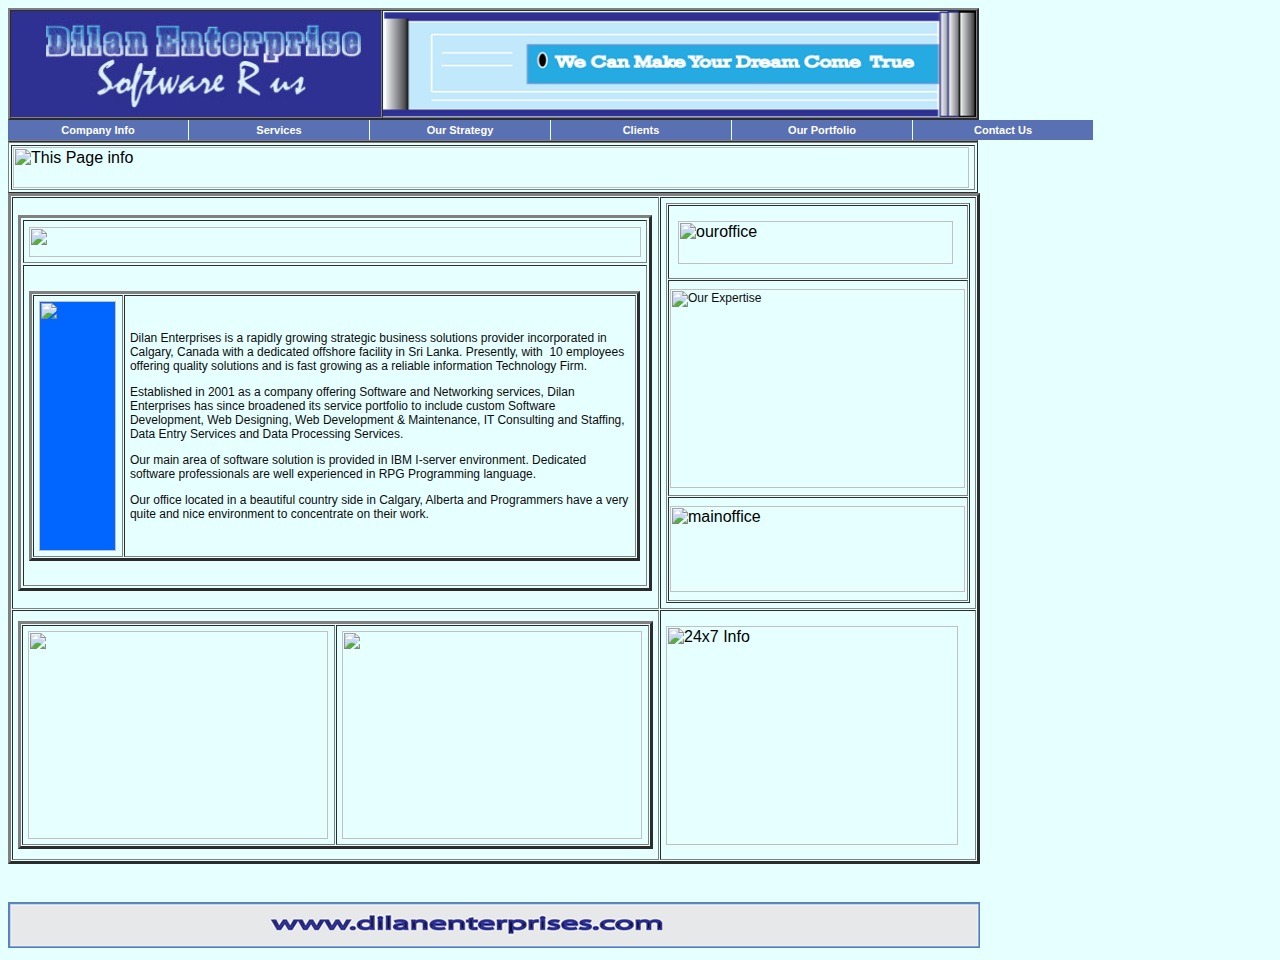
==== overview.html @ 08306838 "Add files via upload" ====
<HTML>
<!--Created By : Natasha Gunaratne-->
<!--Created For: CMN352 Class - SAIT-->
<!--Created Purpose : Dilan Enterprises Website -->
<!--Function :  This is the Overview page of Dilan Enterprises website -->
<!--         :  Dropdown Menu created to access different pages -->



<HEAD>
<TITLE>Overview of Dilan Enterprise - Software 'R' Us </TITLE>
<link rel="stylesheet" href="scripts/mycss.css" type="text/css">

<style type="text/css">


 
#sddm
{	margin: 0;
	padding: 0;
	z-index: 30}

#sddm li
{	margin: 0;
	padding: 0;
	list-style: none;
	float: left;
	font: bold 11px arial}

#sddm li a
{	display: block;
	margin: 0 1px 0 0;
	padding: 4px 10px;
	width: 160px;
	background: #5970B2;
	color: #FFF;
	text-align: center;
	text-decoration: none}

#sddm li a:hover
{	background: #49A3FF}

#sddm div
{	position: absolute;
	visibility: hidden;
	margin: 0;
	padding: 0;
	background: #EAEBD8;
	border: 1px solid #5970B2}

	#sddm div a
	{	position: relative;
		display: block;
		margin: 0;
		padding: 5px 10px;
		width: auto;
		white-space: nowrap;
		text-align: left;
		text-decoration: none;
		background: #EAEBD8;
		color: #2875DE;
		font: 11px arial}

	#sddm div a:hover
	{	background: #49A3FF;
		color: #FFF}
	 	 

a:link {color:#FF0000;}    /* unvisited link */
a:visited {color:#00FF00;} /* visited link */
a:hover {color:#FF00FF;}   /* mouse over link */
a:active {color:#0000FF;}  /* selected link */


<!--
.style1 {color: #000099}
-->
</style>
<script type="text/javascript">
<!--
var timeout         = 500;
var closetimer		= 0;
var ddmenuitem      = 0;

// open hidden layer
function mopen(id)
{	
	// cancel close timer
	mcancelclosetime();

	// close old layer
	if(ddmenuitem) ddmenuitem.style.visibility = 'hidden';

	// get new layer and show it
	ddmenuitem = document.getElementById(id);
	ddmenuitem.style.visibility = 'visible';

}
// close showed layer
function mclose()
{
	if(ddmenuitem) ddmenuitem.style.visibility = 'hidden';
}

// go close timer
function mclosetime()
{
	closetimer = window.setTimeout(mclose, timeout);
}

// cancel close timer
function mcancelclosetime()
{
	if(closetimer)
	{
		window.clearTimeout(closetimer);
		closetimer = null;
	}
}

// close layer when click-out
document.onclick = mclose; 
// -->
</script>
</HEAD>
<BODY>
<table width="970" border="2" cellspacing="0" cellpadding=" ">
  <tr valign="top"> 
    <td width="370" height="106">
      <img src="globalimages/dilan_logo.jpg" width="370" height="106" alt="Banner Picture for Website">	</td>
      <td width="591" height="106">
      <img src="globalimages/topbannerdilan.png" width="593" height="106" alt="Banner Picture for Website">	</td>
  </tr>
</table>
<table width="970" border="1" cellpadding=" ">
  <tr>
   <ul id="sddm">
    
    
    <li><a href="#" 
        onmouseover="mopen('m1')" 
        onmouseout="mclosetime()">Company Info</a>
        <div id="m1" 
            onmouseover="mcancelclosetime()" 
            onmouseout="mclosetime()">
        <a href="overview.html">Overview</a>
        <a href="expertise.html">Expertise</a>
       
        
        </div>
    </li>
    <li><a href="#" 
        onmouseover="mopen('m2')" 
        onmouseout="mclosetime()">Services</a>
        <div id="m2" 
            onmouseover="mcancelclosetime()" 
            onmouseout="mclosetime()">
        <a href="webservices.html">Web Design</a>
        <a href="as400services.html">I-Series Software</a>
        <a href="b2bservices.html">B2B Services</a>
        
        </div>
     </li>
     
     <li><a href="#" 
        onmouseover="mopen('m3')" 
        onmouseout="mclosetime()">Our Strategy</a>
        <div id="m3" 
            onmouseover="mcancelclosetime()" 
            onmouseout="mclosetime()">
        <a href="process.html">Process methodology</a>
        <a href="quality.html">Quality Assuarance</a>
        
        </div>
     </li>
     
        
    <li><a href="clients.html">Clients</a></li>
    <li><a href="portfolio.html">Our Portfolio</a></li>
    <li><a href="contact.html">Contact Us</a></li>
   	</ul>
    <div style="clear:both"></div>
  
  </tr>
</table>

<table width="970" height="50" border="1" cellpadding="1">
	<tr>
    <td><img src="images/overview.png" alt="This Page info" name="overviewpagetagheader" width="956" height="41" align="absmiddle">
    </td>
    </tr>
</table>


<table width="968" height="651" border="3" cellpadding="5" cellspacing="1">
  <tr>
    <td width="635" height="392"><table width="628" height="376" border="3" cellpadding="5" cellspacing="2">
      <tr>
        <td width="606" height="43"><img src="images/aboutussubhead.png" alt="" name="overviewhead" width="612" height="30" style=""></td>
      </tr>
      <tr>
        <td height="321"><table width="611" height="269" border="3" cellpadding="5" cellspacing="1">
          <tr>
            <td width="50" height="261"><img name="bordertext" src="images/verticalline.png" width="77" height="250" alt="" style="background-color: #0066FF"></td>
            <td width="495">
              <p>Dilan Enterprises is a rapidly growing strategic business  solutions provider incorporated in Calgary, Canada with a dedicated offshore  facility in Sri Lanka. Presently, with  10 employees offering quality solutions and is  fast growing as a reliable information Technology Firm. </p>
              <p>                Established in 2001 as a company offering Software and  Networking services, Dilan Enterprises has since broadened its service  portfolio to include custom Software Development, Web Designing, Web  Development &amp; Maintenance, IT Consulting and Staffing, Data Entry Services  and Data Processing Services.</p>
              <p>                Our main area of software solution is provided in IBM  I-server environment. Dedicated software professionals are well experienced in RPG  Programming language.</p>
              <p>Our office located in a beautiful country side in Calgary, Alberta and Programmers have a very quite and nice environment to concentrate on their work.</p></td>
          </tr>
        </table></td>
      </tr>
    </table></td>
    <td width="300"><table width="304" height="400" border="1" cellpadding="1" cellspacing="1">
      <tr>
        <td width="296" height="70"><img src="images/ourofficelocation.png" alt="ouroffice" name="downloadbrochure" width="275" height="43" hspace="8"></td>
      </tr>
      
      <tr>
        <td height="200"><p><img src="images/ouroffice.jpg" alt="Our Expertise" name="Expertise" width="295" height="199"></a></p>
          </td>
      </tr>
      <tr>
        <td height="98"><img src="images/dilan_logo_address.jpg" width="295" height="86" alt="mainoffice"></td>
      </tr>
    </table></td>
  </tr>
  <tr>
    <td height="250"><table width="635" height="196" border="3" cellpadding="5" cellspacing="1">
      <tr>
        <td width="294"><p><img name="companyfacts" src="images/companyfacts.png" width="300" height="208" alt=""></p></td>
        
        <td width="295"><img name="ourmission" src="images/ourmission.png" width="300" height="208" alt=""></td>
      </tr>
    </table></td>
    <td><img src="images/backoffice.jpg" alt="24x7 Info" name="information" width="292" height="219"></td>
  </tr>
</table>
<p>&nbsp;</p>
<p>	<img src="globalimages/bottom.png" width="972" height="46" alt="Page Bottom Indication"></p>
</BODY>
</HTML>
---- scripts/mycss.css ----
body 
	{
	background-color:#E6FFFF;
	font-family:Arial, Helvetica, sans-serif;
	}
h1
	{
	color:#004080;
	text-align:center;
	font-size:16px;
	}
h2
	{
	color:#3272C0;
	text-align:justify;
	font-size: 14px;
	}
h3
	{
	color:#0000A4;
	text-align:left;
	font-size: 12px;
	}

h4
	{
	color:#C1CEEE;
	text-align:left;
	font-size: 10px;
	}
p 
  {  
  font-family:Arial, Helvetica, sans-serif ; 
  font-size: 12px; 
  font-style: normal; 
  line-height: 14px; 
  font-weight: normal; 
  color:#0C0C0C; 
  text-decoration: none; 
  }


p.style1 {color:#309;
font-size:14px;
font-family:Arial, Helvetica, sans-serif}

p.style12 {color:#309;
font-size:12px;
font-family:Arial, Helvetica, sans-serif}

p.style13 {color:#309;
font-size:10px;
font-family:Arial, Helvetica, sans-serif}
	
	
p.padding 
  {  
  padding-top: 10px; 
  padding-left: 10px; 
  padding-right: 10px;
  line-height: 18px
  }
  
.epac {
	font-family: Arial, Helvetica, sans-serif;
	font-size: 16px;
	font-style: normal;
	font-weight: bold;
	color: #CC0000;
	text-decoration: none;
	letter-spacing: -1px;
	text-align: left;
  }

.epac2 {
	font-family: Arial, Helvetica, sans-serif;
	font-size: 16px;
	font-style: normal;
	font-weight: bold;
	color:#0000A0;
	text-decoration: none;
	letter-spacing: -1px;
	text-align: left;
  }

 ul.b {list-style-type:square;
 } 
 
#sddm
{	margin: 0;
	padding: 0;
	z-index: 30}

#sddm li
{	margin: 0;
	padding: 0;
	list-style: none;
	float: left;
	font: bold 11px arial}

#sddm li a
{	display: block;
	margin: 0 1px 0 0;
	padding: 4px 10px;
	width: 110px;
	background: #5970B2;
	color: #FFF;
	text-align: center;
	text-decoration: none}

#sddm li a:hover
{	background: #49A3FF}

#sddm div
{	position: absolute;
	visibility: hidden;
	margin: 0;
	padding: 0;
	background: #EAEBD8;
	border: 1px solid #5970B2}

	#sddm div a
	{	position: relative;
		display: block;
		margin: 0;
		padding: 5px 10px;
		width: auto;
		white-space: nowrap;
		text-align: left;
		text-decoration: none;
		background: #EAEBD8;
		color: #2875DE;
		font: 11px arial}

	#sddm div a:hover
	{	background: #49A3FF;
		color: #FFF}
	 	 

a:link {color:#FF0000;}    /* unvisited link */
a:visited {color:#00FF00;} /* visited link */
a:hover {color:#FF00FF;}   /* mouse over link */
a:active {color:#0000FF;}  /* selected link */


.style4 {
	font-family: Arial, Helvetica, sans-serif;
}
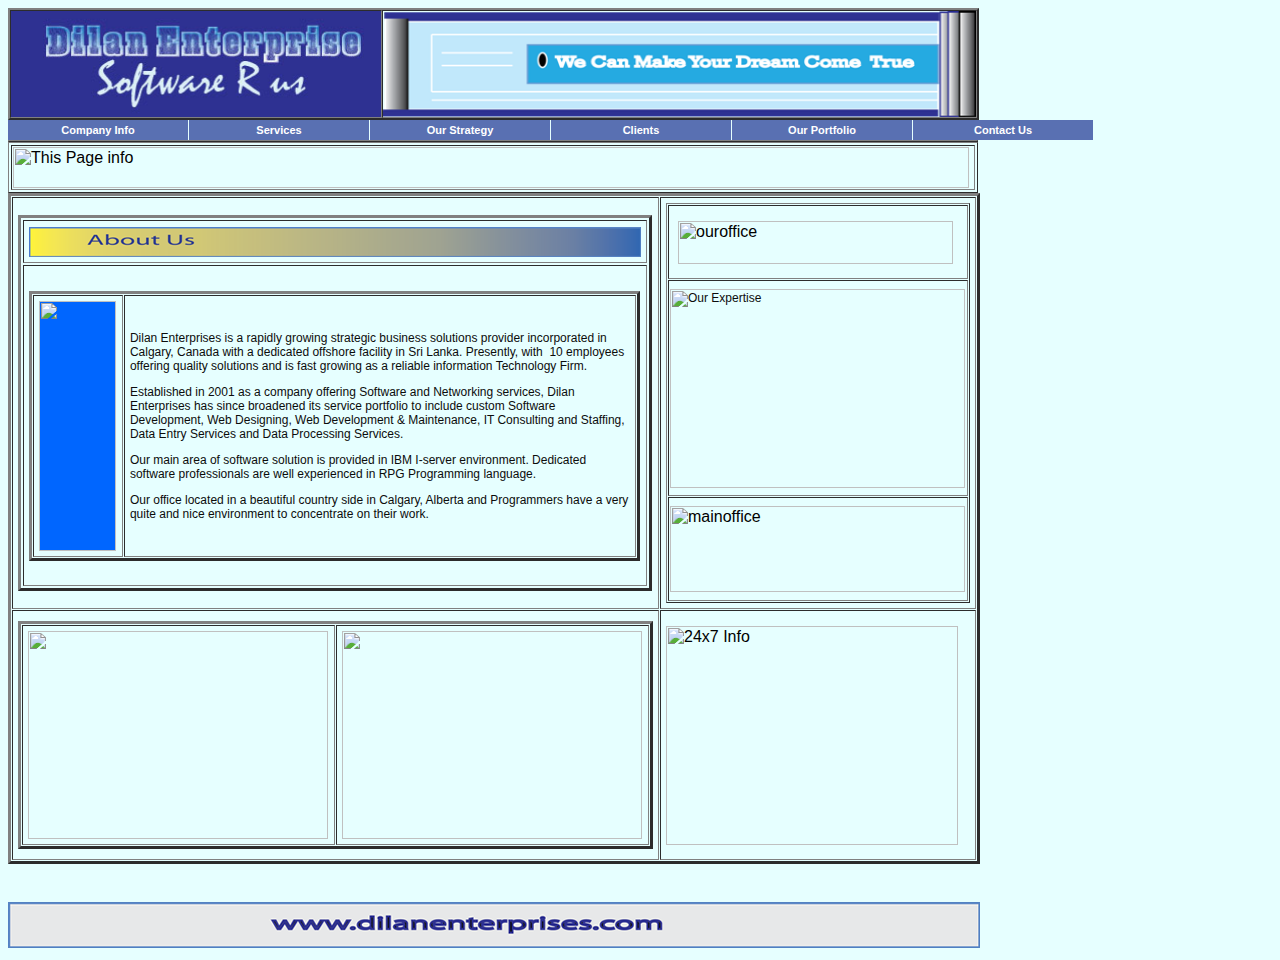
==== commit 9a7b8ef6: "Update overview.html" ====
--- a/overview.html
+++ b/overview.html
@@ -186,7 +186,7 @@
 
 <table width="970" height="50" border="1" cellpadding="1">
 	<tr>
-    <td><img src="images/overview.png" alt="This Page info" name="overviewpagetagheader" width="956" height="41" align="absmiddle">
+    <td><img src="globalimages/overview.png" alt="This Page info" name="overviewpagetagheader" width="956" height="41" align="absmiddle">
     </td>
     </tr>
 </table>
@@ -196,12 +196,12 @@
   <tr>
     <td width="635" height="392"><table width="628" height="376" border="3" cellpadding="5" cellspacing="2">
       <tr>
-        <td width="606" height="43"><img src="images/aboutussubhead.png" alt="" name="overviewhead" width="612" height="30" style=""></td>
+        <td width="606" height="43"><img src="globalimages/aboutussubhead.png" alt="" name="overviewhead" width="612" height="30" style=""></td>
       </tr>
       <tr>
         <td height="321"><table width="611" height="269" border="3" cellpadding="5" cellspacing="1">
           <tr>
-            <td width="50" height="261"><img name="bordertext" src="images/verticalline.png" width="77" height="250" alt="" style="background-color: #0066FF"></td>
+            <td width="50" height="261"><img name="bordertext" src="globalimages/verticalline.png" width="77" height="250" alt="" style="background-color: #0066FF"></td>
             <td width="495">
               <p>Dilan Enterprises is a rapidly growing strategic business  solutions provider incorporated in Calgary, Canada with a dedicated offshore  facility in Sri Lanka. Presently, with  10 employees offering quality solutions and is  fast growing as a reliable information Technology Firm. </p>
               <p>                Established in 2001 as a company offering Software and  Networking services, Dilan Enterprises has since broadened its service  portfolio to include custom Software Development, Web Designing, Web  Development &amp; Maintenance, IT Consulting and Staffing, Data Entry Services  and Data Processing Services.</p>
@@ -213,30 +213,30 @@
     </table></td>
     <td width="300"><table width="304" height="400" border="1" cellpadding="1" cellspacing="1">
       <tr>
-        <td width="296" height="70"><img src="images/ourofficelocation.png" alt="ouroffice" name="downloadbrochure" width="275" height="43" hspace="8"></td>
+        <td width="296" height="70"><img src="globalimages/ourofficelocation.png" alt="ouroffice" name="downloadbrochure" width="275" height="43" hspace="8"></td>
       </tr>
       
       <tr>
-        <td height="200"><p><img src="images/ouroffice.jpg" alt="Our Expertise" name="Expertise" width="295" height="199"></a></p>
+        <td height="200"><p><img src="globalimages/ouroffice.jpg" alt="Our Expertise" name="Expertise" width="295" height="199"></a></p>
           </td>
       </tr>
       <tr>
-        <td height="98"><img src="images/dilan_logo_address.jpg" width="295" height="86" alt="mainoffice"></td>
+        <td height="98"><img src="globalimages/dilan_logo_address.jpg" width="295" height="86" alt="mainoffice"></td>
       </tr>
     </table></td>
   </tr>
   <tr>
     <td height="250"><table width="635" height="196" border="3" cellpadding="5" cellspacing="1">
       <tr>
-        <td width="294"><p><img name="companyfacts" src="images/companyfacts.png" width="300" height="208" alt=""></p></td>
-        
-        <td width="295"><img name="ourmission" src="images/ourmission.png" width="300" height="208" alt=""></td>
+        <td width="294"><p><img name="companyfacts" src="globalimages/companyfacts.png" width="300" height="208" alt=""></p></td>
+        
+        <td width="295"><img name="ourmission" src="globalimages/ourmission.png" width="300" height="208" alt=""></td>
       </tr>
     </table></td>
-    <td><img src="images/backoffice.jpg" alt="24x7 Info" name="information" width="292" height="219"></td>
+    <td><img src="globalimages/backoffice.jpg" alt="24x7 Info" name="information" width="292" height="219"></td>
   </tr>
 </table>
 <p>&nbsp;</p>
 <p>	<img src="globalimages/bottom.png" width="972" height="46" alt="Page Bottom Indication"></p>
 </BODY>
-</HTML>+</HTML>
